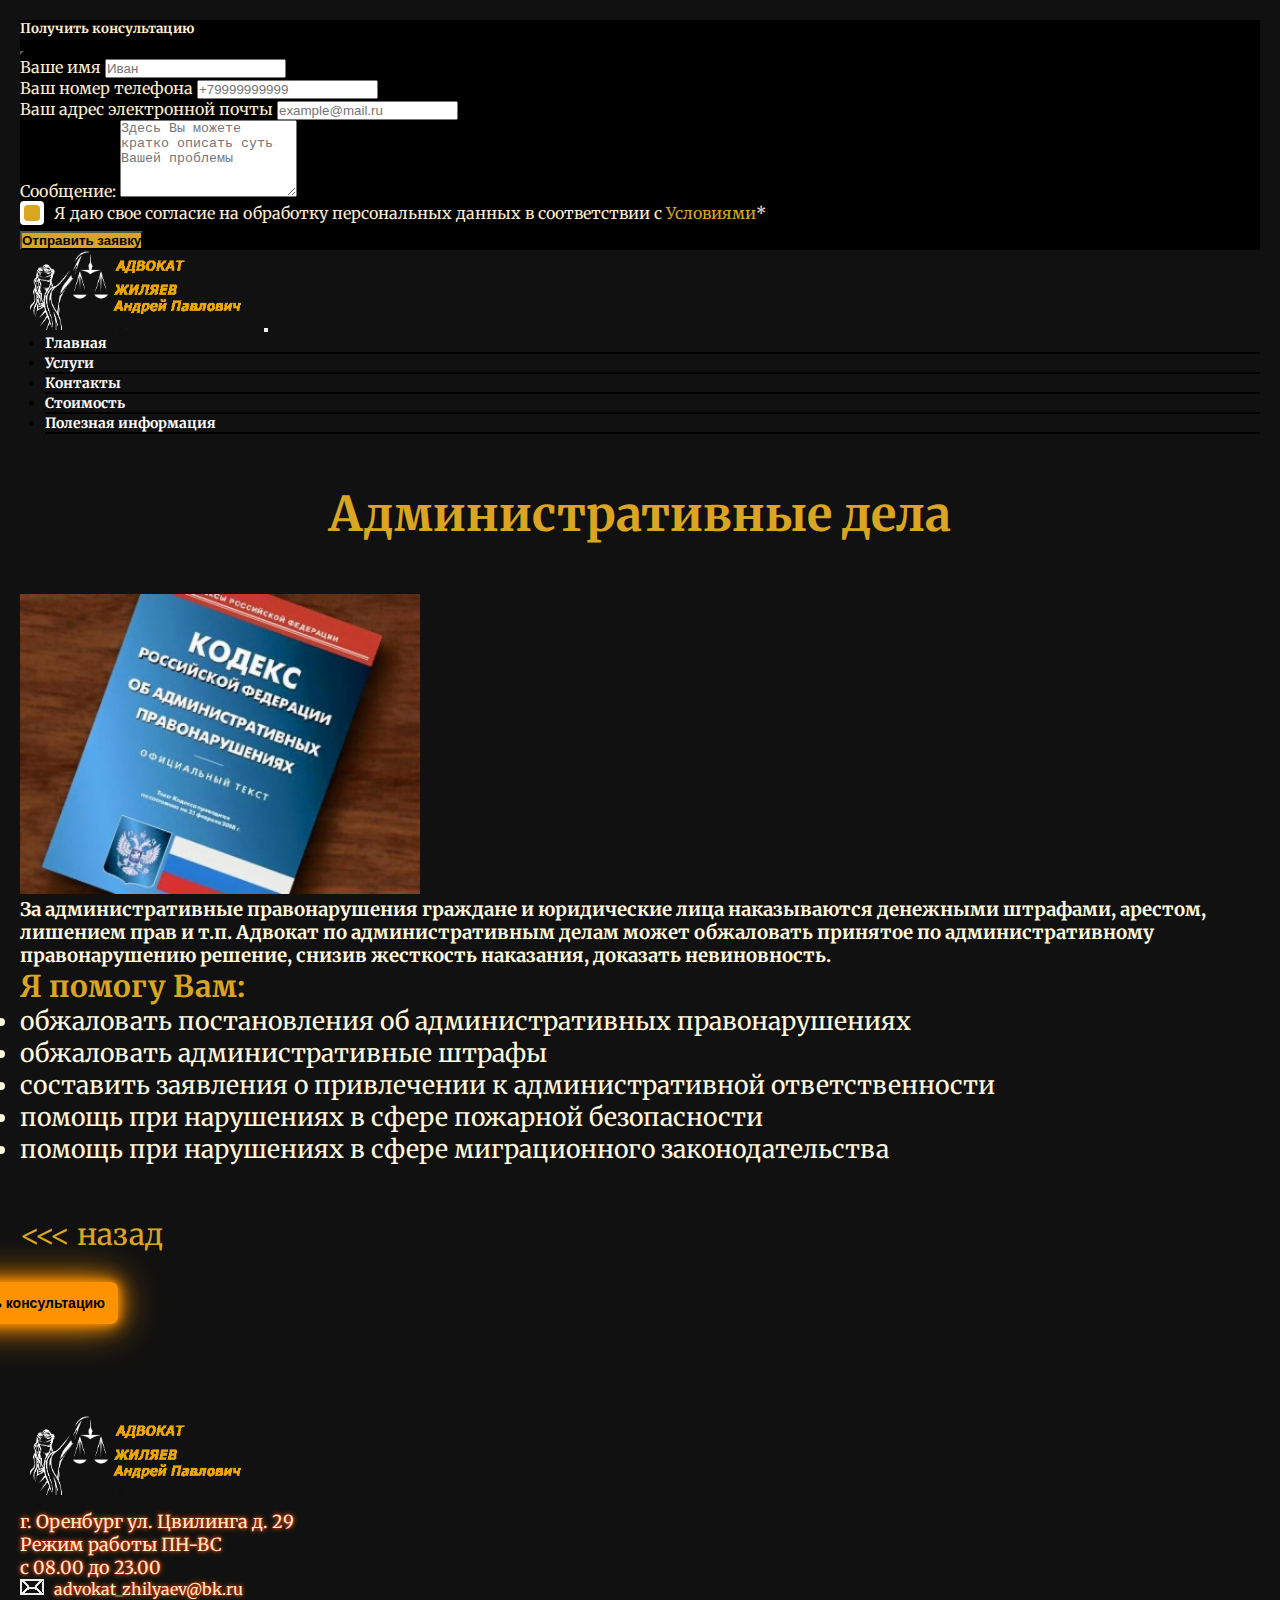
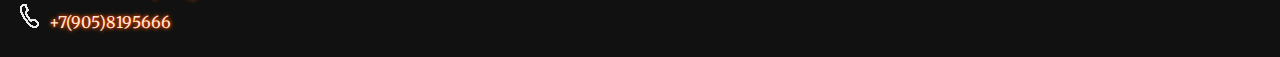
==== admin-law.html @ 80607292 "upload files" ====
<!DOCTYPE html>
<html lang="ru">

<head>
    <meta charset="UTF-8">
    <meta http-equiv="X-UA-Compatible" content="IE=edge">
    <meta name="viewport" content="width=device-width, initial-scale=1.0">
    <meta property="og:title" content="Адвокаты Оренбурга - круглосуточная консультация">
    <link href="https://cdn.jsdelivr.net/npm/bootstrap@5.1.3/dist/css/bootstrap.min.css" rel="stylesheet" integrity="sha384-1BmE4kWBq78iYhFldvKuhfTAU6auU8tT94WrHftjDbrCEXSU1oBoqyl2QvZ6jIW3" crossorigin="anonymous">
    <link href="https://fonts.googleapis.com/css2?family=Merriweather&display=swap" rel="stylesheet">
    <link rel="stylesheet" href="style.css">
    <title>Административные дела</title>
</head>

<body>
    <!-- модальное окно -->
    <div class="modal fade" id="exampleModal" tabindex="-1" aria-labelledby="exampleModalLabel" aria-hidden="true">
        <div class="modal-dialog">
            <div class="modal-content">
                <div class="modal-header">
                    <h5 class="modal-title" id="exampleModalLabel">Получить консультацию</h5>
                    <button type="button" class="btn-close" data-bs-dismiss="modal" aria-label="Close"></button>
                </div>
                <div class="modal-body">
                    <form action="#" id="form" class="form__body">
                        <div class="mb-3">
                            <label for="recipient-name" class="col-form-label">Ваше имя</label>
                            <input type="text" name="name" class="form-control req" id="recipient-name" placeholder="Иван">
                        </div>
                        <div class="mb-3">
                            <label for="recipient-name" class="col-form-label">Ваш номер телефона</label>
                            <input type="tel" name="phone" class="form-control req" id="recipient-phone" placeholder="+79999999999">
                        </div>
                        <div class="mb-3">
                            <label for="recipient-name" class="col-form-label">Ваш адрес электронной почты</label>
                            <input type="email" name="email" class="form-control req email" id="recipient-email" placeholder="example@mail.ru">
                        </div>
                        <div class="mb-3">
                            <label for="message-text" class="col-form-label">Сообщение:</label>
                            <textarea class="form-control" name="message" rows="5" id="message-text" placeholder="Здесь Вы можете кратко описать суть Вашей проблемы"></textarea>
                        </div>
                        <div class="mb-3">
                            <div class="checkbox">
                                <input id="formAgreement" type="checkbox" checked name="agreement" class="checkbox__input req">
                                <label for="formAgreement" class="checkbox__label"><span>Я даю свое согласие на обработку персональных данных в соответствии с <a href="" class="agreement__link">Условиями</a>*</span></label>
                            </div>
                        </div>
                        <div class="modal-footer text-center">
                            <button type="submit" class="btn btn-success btn__form" id="sendMail">Отправить заявку</button>
                        </div>
                    </form>
                </div>
            </div>
        </div>
    </div>
    <header id="top">
        <nav class="navbar navbar-expand-lg navbar-dark bg-dark">
            <div class="container-fluid">
                <a class="navbar-brand" href="#">
                    <img src="/img/pngwing3.png" alt="" width="240" height="80" class="d-inline-block align-text-top">
                </a>

                <button class="navbar-toggler" type="button" data-bs-toggle="collapse" data-bs-target="#navbarSupportedContent" aria-controls="navbarSupportedContent" aria-expanded="false" aria-label="Toggle navigation">
                <span class="navbar-toggler-icon"></span>
                </button>

                <div class="collapse navbar-collapse header-nav" id="navbarSupportedContent">
                    <ul class="navbar-nav me-auto mb-2 mb-lg-0">
                        <li class="nav-item">
                            <a class="nav-link" href="/index.html">Главная</a>
                        </li>
                        <li class="nav-item">
                            <a class="nav-link active" aria-current="page" href="/index.html#services">Услуги</a>
                        </li>
                        <li class="nav-item">
                            <a class="nav-link" href="#footer">Контакты</a>
                        </li>
                        <li class="nav-item">
                            <a class="nav-link" href="/price.html">Стоимость</a>
                        </li>
                        <li class="nav-item">
                            <a class="nav-link" href="#">Полезная информация</a>
                        </li>
                    </ul>
                </div>
                <!-- <div class="navbar-text">
                    <div class="navbar-contact">
                        <img class="contact-img" src="img/mail.png" alt=""><a class="contact" href="mailto:advokat-zhilyaev@mail.ru">advokat-zhilyaev@mail.ru</a>
                    </div>
                    <div class="navbar-contact">
                        <img class="contact-img" src="img/phone.png" alt=""><a class="contact" href="tel:+79058195666">+7(905)8195666</a>
                    </div>

                </div> -->
            </div>
        </nav>
    </header>
    <section class="adminlow">
        <div class="main-admin-low">
            <div class="container-fluid">
                <div class="row">
                    <div class="col-12">
                        <h1 class="prof-title">Административные дела</h1>
                    </div>
                    <div class="col-xxl-5 offset-xxl-1 col-md-6 mt-3 text-center">
                        <img src="img/admin.jpg" width="400" height="300" alt="">
                    </div>
                    <div class="col-xxl-6 col-md-6">
                        <h3 class="prof-text">За административные правонарушения граждане и юридические лица наказываются денежными штрафами, арестом, лишением прав и т.п. Адвокат по административным делам может обжаловать принятое по административному правонарушению решение,
                            снизив жесткость наказания, доказать невиновность.</h3>
                        <p class="prof-text-item">
                            Я помогу Вам:
                        </p>
                        <ul class="prof-text-list">
                            <li>обжаловать постановления об административных правонарушениях</li>
                            <li>обжаловать административные штрафы</li>
                            <li>составить заявления о привлечении к административной ответственности</li>
                            <li>помощь при нарушениях в сфере пожарной безопасности</li>
                            <li>помощь при нарушениях в сфере миграционного законодательства</li>
                        </ul>
                        <a href="/index.html#services" class="arrow-back">
                            <<< назад</a>
                    </div>
                </div>
                <div class="row text-center">
                    <div class="prof-btn">
                        <button type="button" class="feedback shake" data-bs-toggle="modal" data-bs-target="#exampleModal" data-bs-whatever="@mdo">Получить консультацию</button>
                    </div>
                </div>
            </div>
        </div>
    </section>
    <button id="btn-top">
        <div class="circle">
            <a href="#top"><img class="uparrow" src="img/up_arrow.png" alt=""></a>
        </div>
    </button>
    <footer id="footer">
        <div class="container-fluid">
            <div class="row text-center align-item space-beetwen">
                <div class="col-xl-2 col-lg-12 col-md-12">
                    <a class="navbar-brand" href="#">
                        <img src="/img/pngwing3.png" alt="" width="240" height="80" class="d-inline-block align-text-top">
                    </a>
                </div>
                <div class="col-xl-4 col-lg-4 col-md-6">
                    <div class="footer-adress">
                        <p>г. Оренбург ул. Цвилинга д. 29</p>
                    </div>
                </div>
                <div class="col-xl-3 col-lg-4 col-md-6">
                    <div class="footer-text">
                        <p>Режим работы ПН-ВС <br> с 08.00 до 23.00</p>
                    </div>
                </div>
                <div class="col-xl-3 col-lg-4 col-md-12">
                    <div class="contact">
                        <img class="contact-img" src="img/mail.png" alt=""><a class="contact" href="mailto:advokat_zhilyaev@bk.ru">advokat_zhilyaev@bk.ru</a>
                    </div>
                    <div class="contact">
                        <img class="contact-img" src="img/phone.png" alt=""><a class="contact" href="tel:+79058195666">+7(905)8195666</a>
                    </div>
                </div>
            </div>
        </div>
    </footer>
    <script src="https://cdn.jsdelivr.net/npm/bootstrap@5.1.3/dist/js/bootstrap.bundle.min.js" integrity="sha384-ka7Sk0Gln4gmtz2MlQnikT1wXgYsOg+OMhuP+IlRH9sENBO0LRn5q+8nbTov4+1p" crossorigin="anonymous"></script>
    <script src="script.js"></script>
</body>

</html>
---- style.css ----
* {
        margin: 0;
        padding: 0;
        box-sizing: border-box;
    }
    
    body {
        background-color: rgba(0, 0, 0, 0.932);
        padding: 20px;
        font-family: 'Merriweather', serif;
    }
    
    * a {
        text-decoration: none;
        color: white;
    }
    
    .contact {
        margin-right: 10px;
        font-size: 1rem;
        text-decoration: none;
        color: blanchedalmond;
        margin-bottom: 5px;
    }
    
    .contact-img {
        margin-right: 10px;
    }
    
    .navbar-text {
        display: none;
    }
    
    .navbar-contact {
        display: block;
        margin-bottom: 10px;
        text-shadow: 0 0 3px #FF0000, 0 0 5px #FF9200;
    }
    
    .header-nav {
        font-size: 14px;
        font-family: 'Merriweather', serif;
        font-weight: bold;
        text-align: left;
    }
    
    .navbar-collapse {
        flex-grow: 0;
    }
    
    .nav-item {
        margin-left: 25px;
        border-bottom: 2px solid;
        transition: 0.4s ease;
    }
    
    .nav-item:hover {
        border-bottom: 2px solid white;
    }
    
    .main-wrap {
        background-color: rgba(255, 255, 255, 0.925);
        font-family: 'Merriweather', serif;
        padding: 20px;
        margin-bottom: 15px;
        margin-top: 15px;
        border-radius: 6px;
        text-align: center;
    }
    
    .main-title {
        margin-top: 20px;
        margin-bottom: 20px;
        font-weight: bold;
        text-shadow: 0 0 3px #FF0000, 0 0 5px #FF9200;
    }
    
    .foto img {
        max-width: 100%;
        height: 350px;
    }
    
    .info-text {
        font-family: 'Merriweather', serif;
        font-size: 1.1rem;
        text-align: left;
        background-color: #fff;
        padding: 20px;
        border: 2px solid #fff;
        border-radius: 8px;
        box-shadow: 12px 12px 2px 1px rgba(0, 0, 255, .2);
    }
    
    .info-text p a {
        color: black;
        text-shadow: 0 0 3px #FF0000, 0 0 5px #FF9200;
        font-weight: bold;
        font-size: 23px;
    }
    
    .red-text {
        text-shadow: 0 0 3px #FF0000, 0 0 5px #FF9200;
    }
    
    .feedback {
        padding: 13px;
        font-size: 14px;
        background-color: #FF9200;
        border-radius: 7px;
        cursor: pointer;
        margin-bottom: 50px;
        border: none;
        margin-top: 50px;
        font-weight: bold;
        box-shadow: 12px 12px 2px 1px rgba(0, 0, 255, .2);
    }
    
    .scale button {
        box-shadow: 0 0 10px #FF9200, 0 0 20px #FF9200, 0 0 40px #FF9200;
        color: black;
        animation: scale 2.5s linear infinite;
    }
    
    @keyframes scale {
        0% {
            transform: scale(1, 1);
        }
        25% {
            transform: scale(1.1, 1.1);
        }
        50% {
            transform: scale(0.9, 0.9);
        }
        75% {
            transform: scale(1.1, 1.1);
        }
        100% {
            transform: scale(1, 1);
        }
    }
    
    .shake {
        box-shadow: 0 0 10px #FF9200, 0 0 20px #FF9200, 0 0 40px #FF9200;
        color: black;
        transform: translate(-50%, -50%);
        animation: shake 1.5s linear infinite;
    }
    
    @keyframes shake {
        0% {
            transform: translatex(10px);
        }
        25% {
            transform: translatex(4px);
        }
        50% {
            transform: translatex(0px);
        }
        75% {
            transform: translatex(4px);
        }
        100% {
            transform: translatex(10px);
        }
    }
    
    .services {
        font-family: 'Merriweather', serif;
        background-color: rgba(255, 255, 255, 0.925);
        padding: 70px;
        margin-bottom: 15px;
        border-radius: 8px;
    }
    
    .services-block {
        min-height: 240px;
        color: black;
        box-shadow: 12px 12px 2px 1px rgba(0, 0, 255, .2);
        margin-top: 40px;
        background-color: seashell;
        border-radius: 7px;
        cursor: pointer;
    }
    
    .services-block:hover {
        transform: translateY(3px);
    }
    
    .services-title {
        font-weight: 900;
        text-align: center;
        color: black;
    }
    
    .block-title {
        padding: 20px 0 0 20px;
        text-align: center;
        font-size: 1.1rem;
        color: black;
        text-shadow: 0 0 3px #FF0000, 0 0 5px #FF9200;
    }
    
    .block-list {
        display: flex;
        padding: 10px;
        font-family: 'Merriweather', serif;
        font-size: 15px;
    }
    
    .block-list img {
        width: 60px;
        height: 60px;
    }
    
    .block-list li {
        margin-bottom: 10px;
    }
    
    .block-list li:last-child {
        margin-bottom: 0;
    }
    
    .block-list-item {
        text-shadow: 0 0 3px #FF0000, 0 0 5px #FF9200;
        margin-left: 175px;
    }
    
    .services-link {
        text-decoration: none;
    }
    
    .advantage {
        background-image: url(img/bg-about.jpg);
        background-repeat: no-repeat;
        background-position: center;
        background-size: cover;
        text-align: center;
    }
    
    .advantage-wrap {
        border-radius: 6px;
        padding: 20px;
        background-color: rgba(255, 255, 255, 0.6);
    }
    
    .advantage-title {
        text-align: center;
        margin-bottom: 50px;
        margin-top: 50px;
        font-weight: 900;
        color: black;
    }
    
    .advantage-blocks-list {
        text-align: center;
        font-size: 18px;
    }
    
    .advantage-block {
        text-align: center;
        min-height: 250px;
        padding: 30px;
        background-color: lightgray;
        border-radius: 8px;
        margin-bottom: 25px;
        max-width: 100%;
    }
    
    .advantage-block-title {
        margin-bottom: 15px;
        font-weight: bold;
        color: black;
        text-shadow: 0 0 3px #FF0000, 0 0 5px #FF9200;
    }
    
    #btn-top {
        display: none;
        position: fixed;
        right: 30px;
        bottom: 120px;
        cursor: pointer;
        background-color: black;
        border-radius: 30%;
        padding: 5px;
        animation: scale 2.5s linear infinite;
    }
    
    .uparrow {
        width: 50px;
        height: 50px;
    }
    
    footer {
        margin-top: 20px;
        font-size: 18px;
        color: blanchedalmond;
        text-shadow: 0 0 3px #FF0000, 0 0 5px #FF9200;
    }
    
    .footer-adress {
        margin-top: 10px;
        cursor: pointer;
    }
    
    .footer-map {
        display: block;
    }
    
    .prof-title {
        text-align: center;
        color: #daa520;
        margin-top: 50px;
        margin-bottom: 50px;
        font-size: 3rem;
        font-weight: bold;
    }
    
    .prof-text {
        font-family: 'Merriweather', serif;
        color: cornsilk;
    }
    
    .prof-text-item {
        color: #daa520;
        font-size: 30px;
        font-weight: bold;
        font-family: 'Merriweather', serif;
    }
    
    .prof-text-list {
        color: cornsilk;
        font-size: 25px;
        margin-bottom: 50px;
    }
    
    .prof-text-min {
        color: cornsilk;
    }
    
    .arrow-back {
        color: #daa520;
        font-size: 30px;
        text-decoration: none;
        cursor: pointer;
    }
    
    .footer-prof {
        background-color: rgba(46, 45, 45, 0.692);
        padding-top: 10px;
        padding-bottom: 10px;
    }
    
    .modal-content {
        background-color: black;
        color: blanchedalmond;
    }
    
    .form__body {
        position: relative;
    }
    
    .form__body::after {
        content: "";
        position: absolute;
        top: 0;
        left: 0;
        width: 100%;
        height: 100%;
        background: rgba(165, 161, 161, 0.6)url('/img/ZZ5H.gif') center / 50px no-repeat;
        opacity: 0;
        visibility: hidden;
        transition: all 0.5s ease 0s;
    }
    
    .form__body.sending::after {
        opacity: 1;
        visibility: visible;
    }
    
    .btn-close {
        background-color: #fff;
    }
    
    .checkbox__input {
        display: none;
    }
    
    .checkbox__label {
        font-size: 16px;
        line-height: 140%;
        display: inline-flex;
        align-items: center;
        position: relative;
        cursor: pointer;
    }
    
    .checkbox__input:checked+.checkbox__label::after {
        transform: scale(1);
    }
    
    .checkbox__label::before {
        content: "";
        align-self: flex-start;
        flex: 0 0 24px;
        height: 24px;
        background-color: white;
        border-radius: 4px;
        margin-right: 10px;
    }
    
    .checkbox__label::after {
        transition: all 0.5s ease 0s;
        content: "";
        width: 16px;
        height: 16px;
        position: absolute;
        top: 4px;
        left: 4px;
        background-color: goldenrod;
        border-radius: 4px;
        transform: scale(0);
    }
    
    .agreement__link {
        color: goldenrod;
    }
    
    .btn__form {
        background-color: goldenrod;
        color: black;
        font-weight: bold;
    }
    
    .error {
        box-shadow: 0 0 15px red;
    }
    
    .hidden {
        display: none;
    }
    
    @media (max-width: 992px) {
        .navbar-text {
            display: block;
        }
    }
    
    @media (max-width: 768px) {
        .info-text {
            margin-top: 10px;
            font-size: 0.9rem;
        }
        .info-text p a {
            font-size: 1rem;
        }
        .services-block {
            padding-bottom: 20px;
        }
        .block-list-item {
            margin-left: 87px;
        }
        .block-list_adaptiv {
            margin: 0;
        }
        .block-list li:last-child {
            margin-bottom: 0;
        }
        .advantage-block-title {
            font-size: 1.1rem;
        }
        .prof-text {
            margin-top: 25px;
        }
    }
    
    @media (max-width: 480px) {
        .block-list_adaptiv {
            display: none;
        }
        .block-list-item {
            margin-left: 25px;
            font-size: 12px;
            font-weight: bold;
        }
        .block-list img {
            width: 90px;
            height: 90px;
            margin-left: 20px;
        }
        .services-block {
            text-align: center;
        }
        .block-title {
            padding: 20px 0 0 0;
            font-size: 0.77rem;
        }
        .advantage-block-title {
            font-size: 1.1rem;
        }
    }
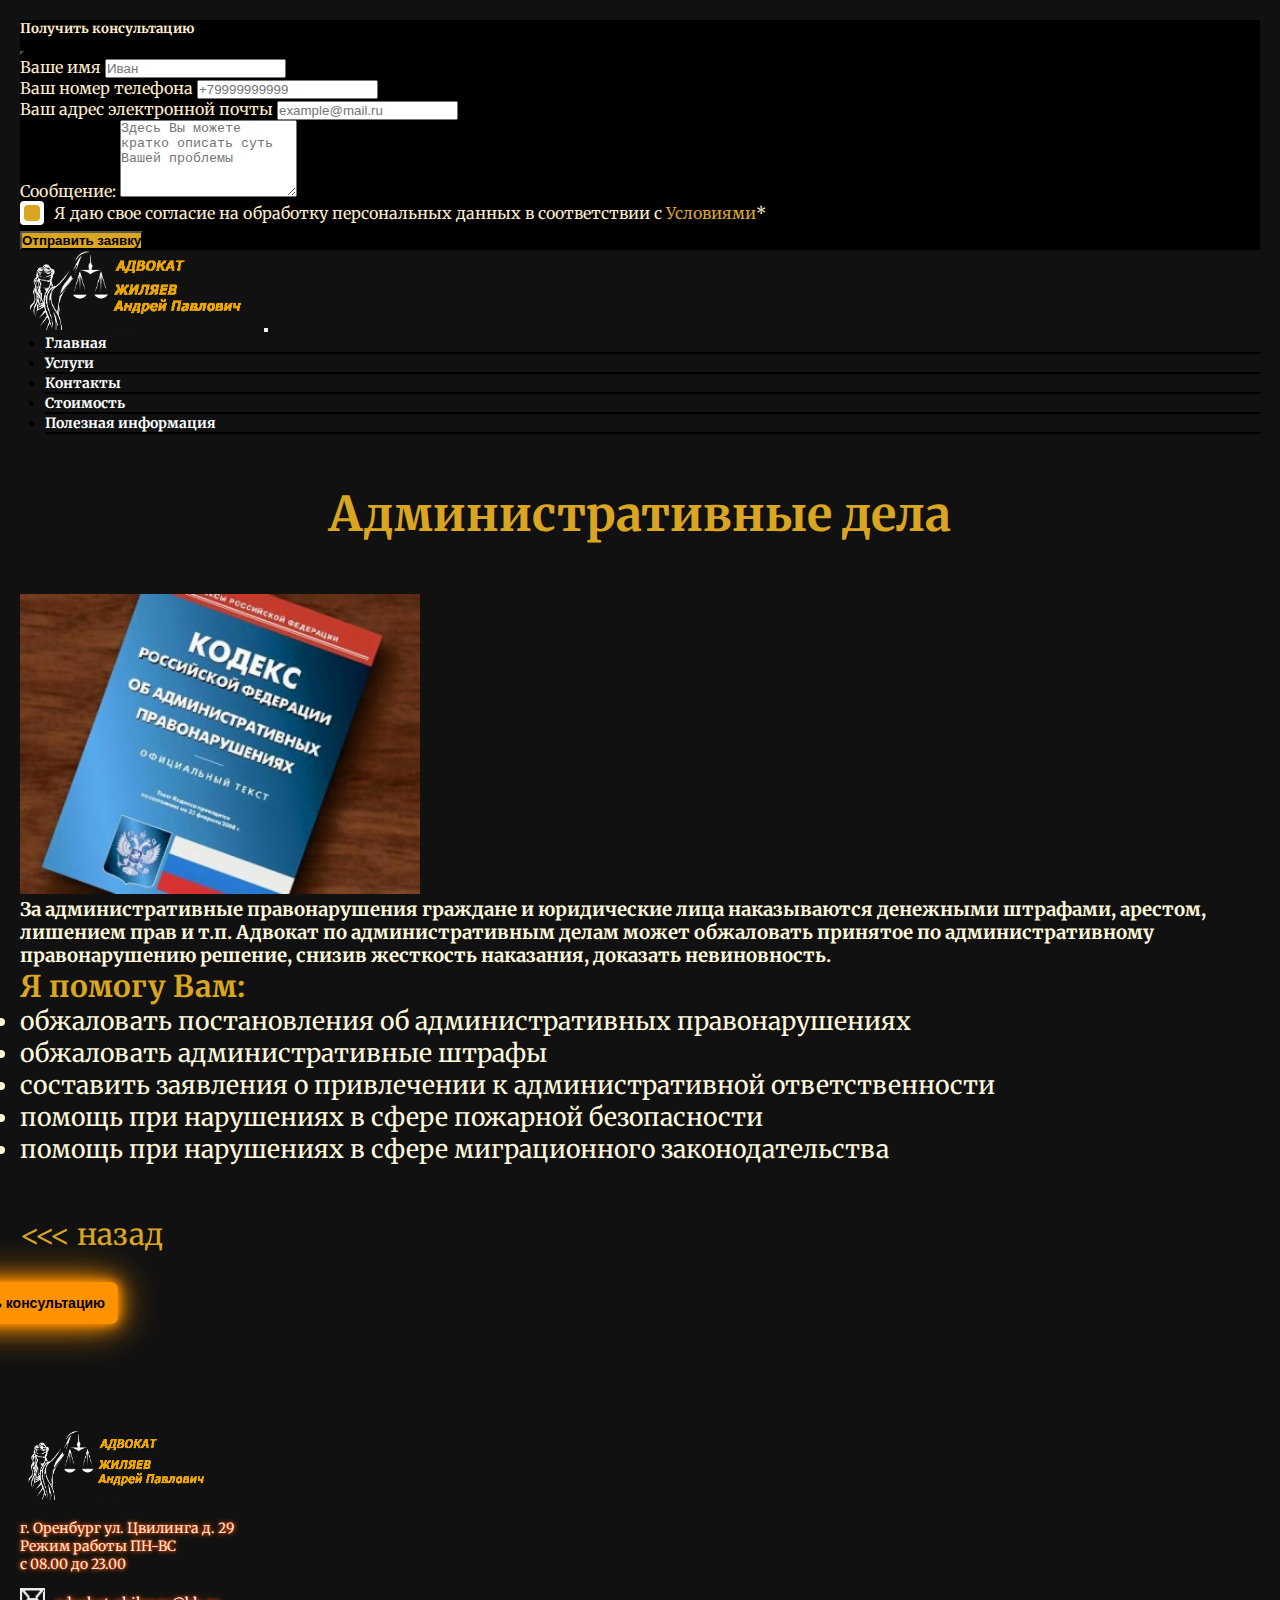
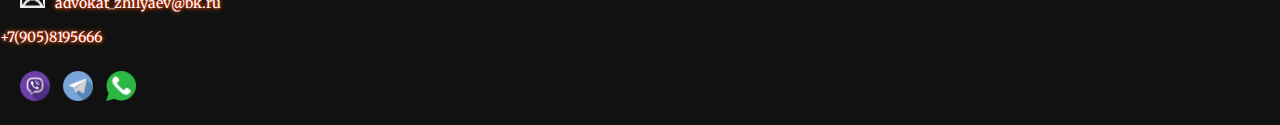
==== commit 3284c6c1: "31" ====
--- a/admin-law.html
+++ b/admin-law.html
@@ -57,7 +57,7 @@
         <nav class="navbar navbar-expand-lg navbar-dark bg-dark">
             <div class="container-fluid">
                 <a class="navbar-brand" href="#">
-                    <img src="/img/pngwing3.png" alt="" width="240" height="80" class="d-inline-block align-text-top">
+                    <img class="logo" src="img/pngwing3.png" alt="" width="240" height="80" class="d-inline-block align-text-top">
                 </a>
 
                 <button class="navbar-toggler" type="button" data-bs-toggle="collapse" data-bs-target="#navbarSupportedContent" aria-controls="navbarSupportedContent" aria-expanded="false" aria-label="Toggle navigation">
@@ -67,16 +67,16 @@
                 <div class="collapse navbar-collapse header-nav" id="navbarSupportedContent">
                     <ul class="navbar-nav me-auto mb-2 mb-lg-0">
                         <li class="nav-item">
-                            <a class="nav-link" href="/index.html">Главная</a>
+                            <a class="nav-link" href="index.html">Главная</a>
                         </li>
                         <li class="nav-item">
-                            <a class="nav-link active" aria-current="page" href="/index.html#services">Услуги</a>
+                            <a class="nav-link active" aria-current="page" href="index.html#services">Услуги</a>
                         </li>
                         <li class="nav-item">
                             <a class="nav-link" href="#footer">Контакты</a>
                         </li>
                         <li class="nav-item">
-                            <a class="nav-link" href="/price.html">Стоимость</a>
+                            <a class="nav-link" href="price.html">Стоимость</a>
                         </li>
                         <li class="nav-item">
                             <a class="nav-link" href="#">Полезная информация</a>
@@ -103,7 +103,7 @@
                         <h1 class="prof-title">Административные дела</h1>
                     </div>
                     <div class="col-xxl-5 offset-xxl-1 col-md-6 mt-3 text-center">
-                        <img src="img/admin.jpg" width="400" height="300" alt="">
+                        <img class="criminal-img" src="img/admin.jpg" width="400" height="300" alt="">
                     </div>
                     <div class="col-xxl-6 col-md-6">
                         <h3 class="prof-text">За административные правонарушения граждане и юридические лица наказываются денежными штрафами, арестом, лишением прав и т.п. Адвокат по административным делам может обжаловать принятое по административному правонарушению решение,
@@ -118,7 +118,7 @@
                             <li>помощь при нарушениях в сфере пожарной безопасности</li>
                             <li>помощь при нарушениях в сфере миграционного законодательства</li>
                         </ul>
-                        <a href="/index.html#services" class="arrow-back">
+                        <a href="index.html#services" class="arrow-back">
                             <<< назад</a>
                     </div>
                 </div>
@@ -140,25 +140,26 @@
             <div class="row text-center align-item space-beetwen">
                 <div class="col-xl-2 col-lg-12 col-md-12">
                     <a class="navbar-brand" href="#">
-                        <img src="/img/pngwing3.png" alt="" width="240" height="80" class="d-inline-block align-text-top">
+                        <img src="img/pngwing3.png" class="footer-logo" alt="logo" width="200" height="70" class="d-inline-block align-text-top">
                     </a>
                 </div>
                 <div class="col-xl-4 col-lg-4 col-md-6">
                     <div class="footer-adress">
                         <p>г. Оренбург ул. Цвилинга д. 29</p>
+                        <p>Режим работы ПН-ВС <br> с 08.00 до 23.00</p>
                     </div>
                 </div>
                 <div class="col-xl-3 col-lg-4 col-md-6">
-                    <div class="footer-text">
-                        <p>Режим работы ПН-ВС <br> с 08.00 до 23.00</p>
+                    <div class="contact">
+                        <a href="mailto:advokat_zhilyaev@bk.ru" class="contact-link"><img class="contact-icon" src="img/mail.png" alt="" width="25" height="20">advokat_zhilyaev@bk.ru</a>
+                        <a href="tel:+79058195666" class="contact-link"><img class="contact-icon phone" src="img/phone.png" alt="" width="20" height="20">+7(905)8195666</a>
                     </div>
                 </div>
                 <div class="col-xl-3 col-lg-4 col-md-12">
-                    <div class="contact">
-                        <img class="contact-img" src="img/mail.png" alt=""><a class="contact" href="mailto:advokat_zhilyaev@bk.ru">advokat_zhilyaev@bk.ru</a>
-                    </div>
-                    <div class="contact">
-                        <img class="contact-img" src="img/phone.png" alt=""><a class="contact" href="tel:+79058195666">+7(905)8195666</a>
+                    <div class="social-link">
+                        <a href="viber://%279058195666"><img src="viber.png" alt="" width="30" height="30"></a>
+                        <a href="https://telegram.me/AndreyZhilyaev"><img src="telegram.png" alt="" width="30" height="30"></a>
+                        <a href="https://wa.me/+79058195666?text=Привет! Хочу записаться на консультацию"><img src="whatsapp.png" alt="" width="30" height="30"></a>
                     </div>
                 </div>
             </div>
@@ -168,4 +169,4 @@
     <script src="script.js"></script>
 </body>
 
-</html>+</html>
--- a/style.css
+++ b/style.css
@@ -13,18 +13,6 @@
     * a {
         text-decoration: none;
         color: white;
-    }
-    
-    .contact {
-        margin-right: 10px;
-        font-size: 1rem;
-        text-decoration: none;
-        color: blanchedalmond;
-        margin-bottom: 5px;
-    }
-    
-    .contact-img {
-        margin-right: 10px;
     }
     
     .navbar-text {
@@ -88,7 +76,7 @@
         padding: 20px;
         border: 2px solid #fff;
         border-radius: 8px;
-        box-shadow: 12px 12px 2px 1px rgba(0, 0, 255, .2);
+        box-shadow: 12px 12px 2px 1px rgba(177, 177, 177, 0.2);
     }
     
     .info-text p a {
@@ -112,7 +100,7 @@
         border: none;
         margin-top: 50px;
         font-weight: bold;
-        box-shadow: 12px 12px 2px 1px rgba(0, 0, 255, .2);
+        box-shadow: 12px 12px 2px 1px rgba(177, 177, 177, 0.2);
     }
     
     .scale button {
@@ -175,7 +163,7 @@
     .services-block {
         min-height: 240px;
         color: black;
-        box-shadow: 12px 12px 2px 1px rgba(0, 0, 255, .2);
+        box-shadow: 12px 12px 2px 1px rgba(177, 177, 177, 0.2);
         margin-top: 40px;
         background-color: seashell;
         border-radius: 7px;
@@ -292,18 +280,51 @@
     
     footer {
         margin-top: 20px;
-        font-size: 18px;
+        font-size: 14px;
         color: blanchedalmond;
         text-shadow: 0 0 3px #FF0000, 0 0 5px #FF9200;
     }
     
+    .footer-logo {
+        margin-top: 15px;
+    }
+    
     .footer-adress {
-        margin-top: 10px;
-        cursor: pointer;
-    }
-    
-    .footer-map {
-        display: block;
+        margin-top: 15px;
+        font-size: 14px;
+    }
+    
+    .footer-adress p {
+        margin: 0;
+        font-size: 14px;
+    }
+    
+    .contact {
+        display: flex;
+        flex-direction: column;
+        margin-top: 15px;
+        font-size: 14px;
+    }
+    
+    .contact-icon {
+        margin-right: 10px;
+    }
+    
+    .contact-link {
+        margin-bottom: 10px;
+        font-size: 14px;
+    }
+    
+    .phone {
+        margin-left: -50px;
+    }
+    
+    .social-link {
+        margin-top: 15px;
+    }
+    
+    .social-link a {
+        margin-right: 10px;
     }
     
     .prof-title {
@@ -497,4 +518,77 @@
         .advantage-block-title {
             font-size: 1.1rem;
         }
-    }+        .criminal-img {
+            width: 300px;
+            height: 200px;
+        }
+        .prof-text {
+            font-size: 1.1rem;
+        }
+        .prof-text-item {
+            font-size: 20px;
+        }
+        .prof-text-list {
+            font-size: 19px;
+        }
+        .arrow-back {
+            font-size: 18px;
+        }
+        footer {
+            font-size: 16px;
+        }
+        #btn-top {
+            right: 15px;
+            bottom: 70px;
+        }
+        .uparrow {
+            width: 20px;
+            height: 20px;
+        }
+    }
+    
+    @media (max-width: 380px) {
+       .logo {
+            width:200px;
+            height:70px;
+        }
+        .services-title {
+            font-size: 1rem;
+        }
+        .advantage-block-title {
+            font-size: 1rem;
+        }
+        .prof-title {
+            font-size: 1.8rem;
+        }
+        .criminal-img {
+            width: 300px;
+            height: 200px;
+        }
+        .prof-text {
+            font-size: 1.1rem;
+        }
+        .prof-text-item {
+            font-size: 20px;
+        }
+        .prof-text-list {
+            font-size: 19px;
+        }
+        .arrow-back {
+            font-size: 18px;
+        }
+        footer {
+            font-size: 16px;
+        }
+        #btn-top {
+            right: 15px;
+            bottom: 70px;
+        }
+        .uparrow {
+            width: 20px;
+            height: 20px;
+        }
+       .table {
+            font-size: 10px;
+        }
+    }
